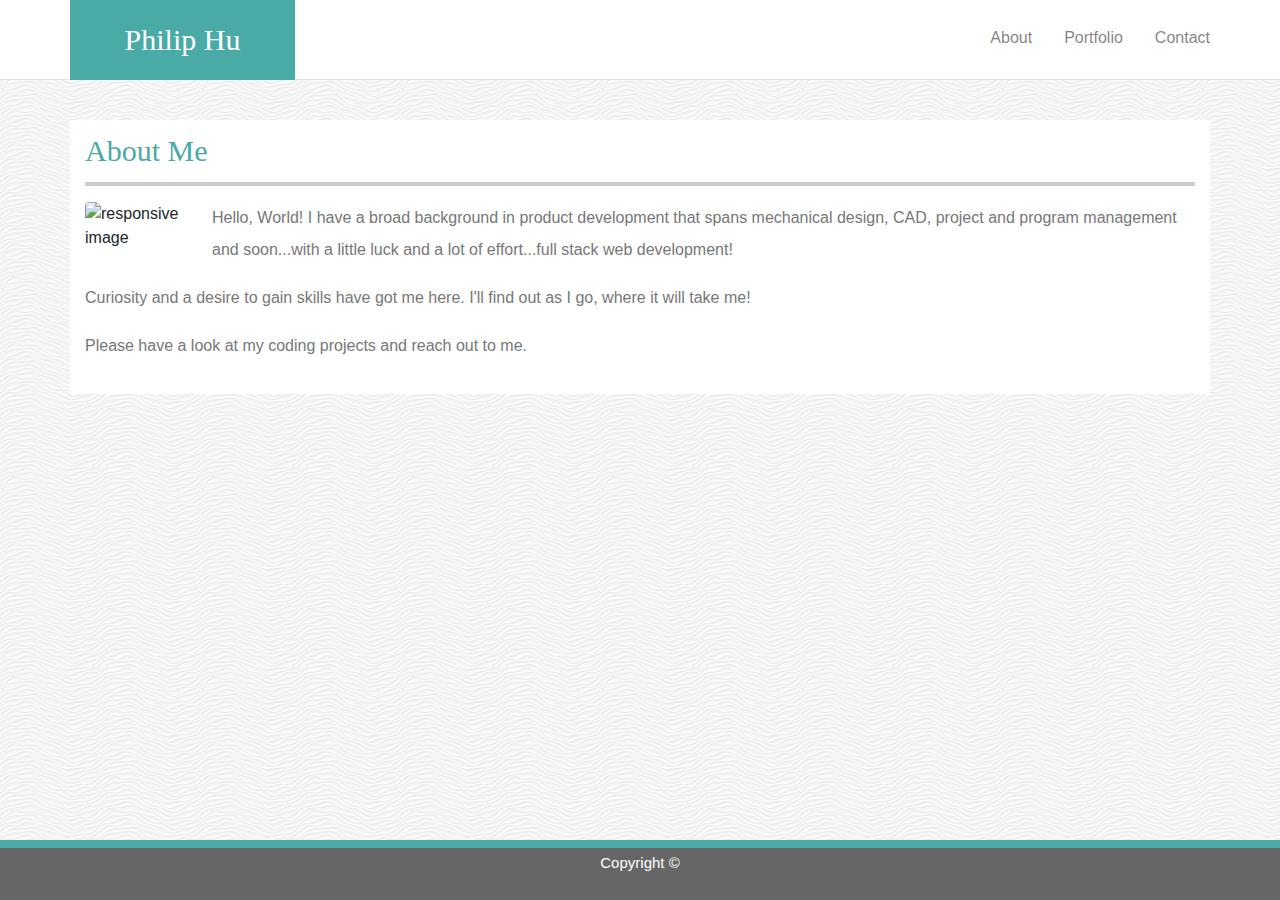
==== index.html @ 44cfcd64 "updated all pages per hw08" ====
<!DOCTYPE html>
<html lang="en">

<head>
    <meta charset="UTF-8">
    <meta name="viewport" content="width=device-width, initial-scale=1.0">
    <meta http-equiv="X-UA-Compatible" content="ie=edge">
    <!-- Bootstrap CDN -->
    <link rel="stylesheet" href="https://stackpath.bootstrapcdn.com/bootstrap/4.3.1/css/bootstrap.min.css"
        integrity="sha384-ggOyR0iXCbMQv3Xipma34MD+dH/1fQ784/j6cY/iJTQUOhcWr7x9JvoRxT2MZw1T" crossorigin="anonymous">
    <link rel="stylesheet" type="text/css" href="assets/css/style.css">
    <title>About</title>
</head>

<body style="background-image: url(assets/images/white-waves.png)">

    <!-- Header is common between index.html, portfolio.html and contact.html  -->

    <header class="border-bottom">
        <div class="container">
            <div class="row">
                <div class="col-md-3 px-0">
                    <h1>Philip Hu</h1>
                </div>
                <div class="col-md-9 px-0">
                    <nav class="navbar navbar-expand-lg navbar-light py-0 px-0">
                        <div class="collapse navbar-collapse" id="navbarNav">
                            <ul class="navbar-nav ml-auto">
                                <li class="nav-item ml-3">
                                    <a class="nav-link" href="index.html">About</a>
                                </li>
                                <li class="nav-item ml-3">
                                    <a class="nav-link" href="portfolio.html">Portfolio</a>
                                </li>
                                <li class="nav-item ml-3">
                                    <a class="nav-link pr-0" href="contact.html">Contact</a>
                                </li>
                            </ul>
                        </div>
                    </nav>
                </div>
            </div>
        </div>
    </header>

    <!-- About Me Section -->

    <div class="container my-4 bg-white">
        <div class="row">
            <div class="col-md-12 my-3 bg-white">
                <h2>About Me</h2>
                <hr>
                <img src=assets\images\philip.jpg class="img-fluid rounded float-left mr-3" alt="responsive image"
                    style="width: 10%">
                <p> Hello, World! I have a broad background in product development that spans mechanical design, CAD,
                    project and program management and soon...with a little luck and a lot of effort...full stack web development! </p>
                <p>
                    Curiosity and a desire to gain skills have got me here. I'll find out as I go, where
                    it will take me!
                </p>

                <p>
                        Please have a look at my coding projects and reach out to me.
                    </p>

            </div>
        </div>
    </div>

    <!-- Footer is common between index.html, portfolio.html and contact.html  -->

    <footer class="fixed-bottom text-center">
        <div class="container">
            <div class="row">
                <div class="col-md-12">
                    <h3>Copyright &#169</h3>
                </div>
            </div>
        </div>
    </footer>

</body>

</html>
---- assets/css/style.css ----
/* 
   Meyer Web reset stylesheet to reduce browser inconsistencies:
   http://meyerweb.com/eric/tools/css/reset/ 
   v2.0 | 20110126
   License: none (public domain)


html, body, div, span, applet, object, iframe,
h1, h2, h3, h4, h5, h6, p, blockquote, pre,
a, abbr, acronym, address, big, cite, code,
del, dfn, em, img, ins, kbd, q, s, samp,
small, strike, strong, sub, sup, tt, var,
b, u, i, center,
dl, dt, dd, ol, ul, li,
fieldset, form, label, legend,
table, caption, tbody, tfoot, thead, tr, th, td,
article, aside, canvas, details, embed, 
figure, figcaption, footer, header, hgroup, 
menu, nav, output, ruby, section, summary,
time, mark, audio, video {
	margin: 0;
	padding: 0;
	border: 0;
	font-size: 100%;
	font: inherit;
	vertical-align: baseline;
}
/* HTML5 display-role reset for older browsers 
article, aside, details, figcaption, figure, 
footer, header, hgroup, menu, nav, section {
	display: block;
}
body {
	line-height: 1;
}
ol, ul {
	list-style: none;
}
blockquote, q {
	quotes: none;
}
blockquote:before, blockquote:after,
q:before, q:after {
	content: '';
	content: none;
}
table {
	border-collapse: collapse;
	border-spacing: 0;
}


/* Start of Philip Hu's work 
body{
    background: url(../images/white-waves.png);
}
*/

header{
    font-family: Arial, "Helvetica Neue", Helvetica, sans-serif;
    background-color: #fff;
    height: 80px;
    padding: 0px;
    border-bottom: 2px solid #ccc;
    margin-bottom: 40px;
}
/*
.container{
    background-color: #fff;
    font-family: Georgia, Times, "Times New Roman", serif;
    width: 960px;
    margin-left: auto;
    margin-right: auto;
    padding: 0 10px 0 10px;
}

nav{
    float:right;
    margin: 0;
}

nav ul{
    margin: 0;
    padding: 0;
    list-style: none;
}
*/
nav li{
/*    display: inline-block;
    margin-left: 30px; */
    line-height:60px;
    font-family: Arial, "Helvetica Neue", Helvetica, sans-serif;
}


p{
    font-family: Arial, "Helvetica Neue", Helvetica, sans-serif;
    line-height: 2;
    margin-top: 0;
    color:#777777;
   
}

h1{
    font-family: Georgia, Times, "Times New Roman", serif;
    background-color: #4aaaa5;
    color: #fff;
    text-align: center;
    height: 80px;
    width: 225px;
    line-height:80px;
    float: left;
    font-size: 30px;
}

h2{
    font-family: Georgia, Times, "Times New Roman", serif;
    color: #4aaaa5;
    line-height: 30px;
    font-size: 30px;
}

h3{
    font-family: Arial, "Helvetica Neue", Helvetica, sans-serif;
    line-height: 2;
    margin-top: 0;
    color: white;
    font-size: 15px;
}
/*
 section in index.html 
#about-me{
    padding: 20px 20px 20px 20px;
    background-color: #ffffff;
    color:#777777;
    width: 920px;
    margin-left: auto;
    margin-right: auto;
    margin-bottom: 250px;
    margin-top: 0px;
    font-size: 20px;
}

 section in portfolio.html 
#portfolio{
    padding: 20px 20px 20px 20px;
    background-color: #ffffff;
    color: #777777;
    width: 920px;
    height: 600px;
    margin-left: auto;
    margin-right: auto;
    margin-bottom: 0px;
    margin-top: 0px;
}

 section in contact.html 
#contact{
    padding: 20px 20px 20px 20px;
    background-color: #ffffff;
    color: #777777;
    width: 920px;
    height: 600px;
    margin-left: auto;
    margin-right: auto;
    margin-top: 0px;
}
*/
/* for the image 1 in portfolio.html */
#pic-cont1{
    margin: 10px 0 0 0;
    width: 300px;
    height: 225px;
    float: left;
    background: url(../images/giphy_s.gif);
    background-size: cover;
    position: relative;
}

/* for the image 2 in portfolio.html */
#pic-cont2{
    margin: 10px 0 0 30px;
    width: 300px;
    height: 225px;
    float: left;
    background: url(../images/train-tracks.PNG);
    background-size: cover;
    position: relative;
}

/* for the image 3 in portfolio.html */
#pic-cont3{
    margin: 30px 0 0 0;
    width: 300px;
    height: 225px;
    float: left;
    background: url(../images/retirement.PNG);
    background-size: cover;
    position: relative;
}

/* for the image 4 in portfolio.html */
#pic-cont4{
    margin: 30px 0 0 30px;
    width: 300px;
    height: 225px;
    float: left;
    background: url(../images/person-ph.jpg);
    background-size: cover;
    position: relative;
}

/* for the image 5 in portfolio.html */
#pic-cont5{
    margin: 30px 0 30px 0;
    width: 200px;
    height: 150px;
    float: left;
    background: url(../images/bike-ph.jpg);
    background-size: cover;
    position: relative;
}

/* for all the image titles in portfolio.html */
.titles{
    position: absolute;
    bottom: 10px;
    margin: 0;
    padding-top: 5px;
    font: 18px Sans-Serif;
    height: 50px;
    width: 100%;
    text-align: center;
    line-height: 20px;
    background-color: #4aaaa5;
    color: white;
}

/* narrow container to limit two images per row in portfolio.html 
#narrow{
    width: 440px;
}

/* don't change the color or underline visited links  */
a, a:visited {
    color: #777777;
    text-decoration:none;
}

#link-work, #link-work:visited {
    color:white;
    text-decoration:none;
}


#repo-link {
    color: grey;
    text-decoration:none;
    font-size: 12px;
}

/* only img is in index.html 
img{
    border-radius: 8px;
    max-width: 100%;
    height: 180px;
    float: left;
    margin: 0px 20px 10px 0px;
}
*/
/* footer is stuck to the bottom of page */
footer{
    text-align: center;
    border-top: 8px solid #4aaaa5;
    margin-left: auto;
    margin-right: auto; 
    background-color: #666;
    color: white;
    font-size: 12px;
    height: 60px;
    position: absolute;
    bottom: 0;
    width: 100%;
}


/* horizontal line, divider */
hr{
    border: 2px solid #ccc;
}

/*
#contact-form{
    margin-top: 20px;
    width: 100%;
    color: #fff;
    font-size: 12px;
}

input{
    width: 100%;
    height: 30px;
    margin-top: 5px;
    margin-bottom: 10px;
}

textarea{
    width: 100%;
    height: 300px;
}

.pic-container{
    position: relative;
    display: block;
}

.text-block{
    position: absolute;
    background-color: black;
    color: white;
    padding: 2x 0 2px 0;
    height: 40px;
} */

/* submit button in contact.html */
#submit-btn{
    color: white;
    background-color: #4aaaa5;
}
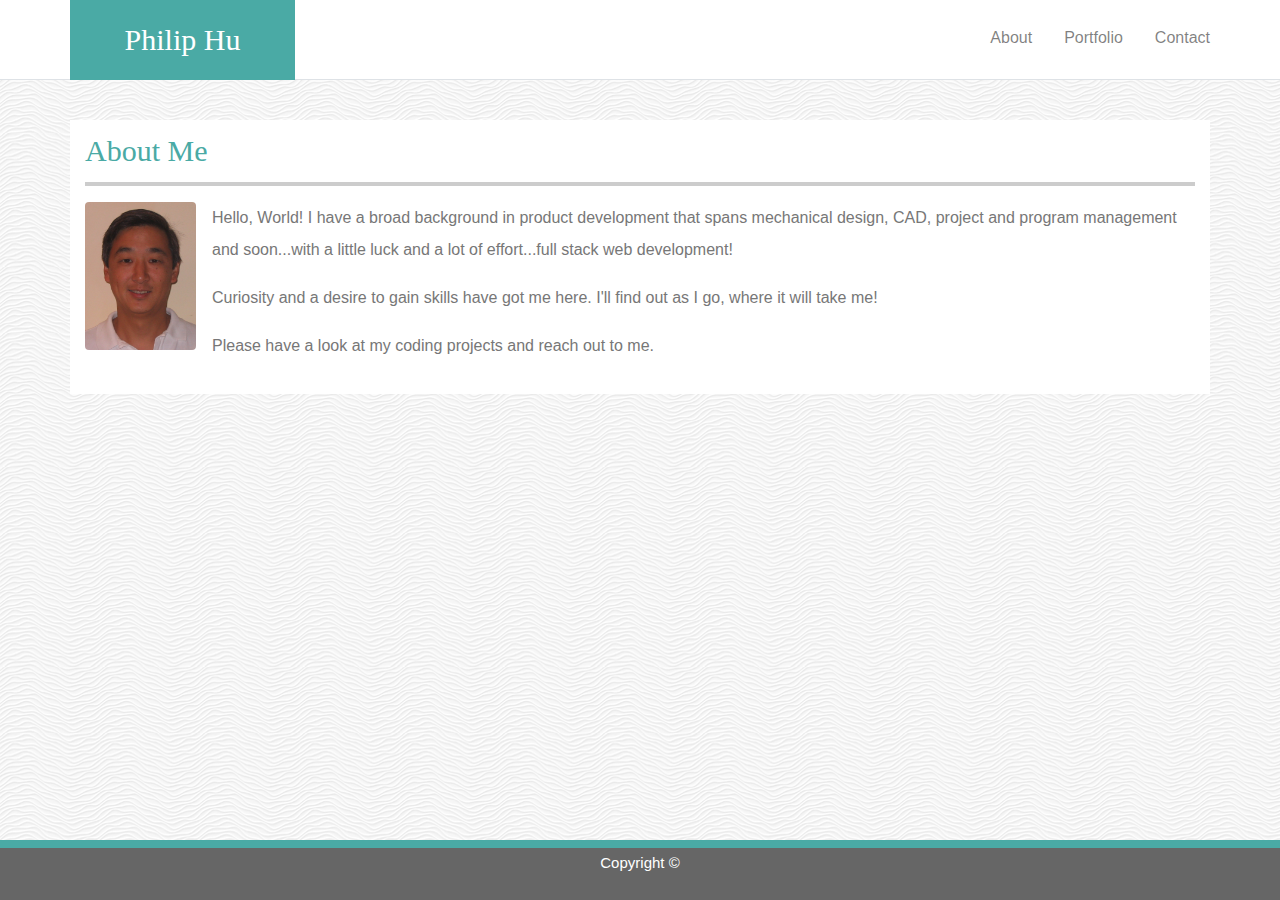
==== commit 4b337060: "another correction to img src in index.html" ====
--- a/index.html
+++ b/index.html
@@ -50,7 +50,7 @@
             <div class="col-md-12 my-3 bg-white">
                 <h2>About Me</h2>
                 <hr>
-                <img src=assets\images\philip.jpg class="img-fluid rounded float-left mr-3" alt="responsive image"
+                <img src="assets/images/Philip.jpg" class="img-fluid rounded float-left mr-3" alt="responsive image"
                     style="width: 10%">
                 <p> Hello, World! I have a broad background in product development that spans mechanical design, CAD,
                     project and program management and soon...with a little luck and a lot of effort...full stack web development! </p>
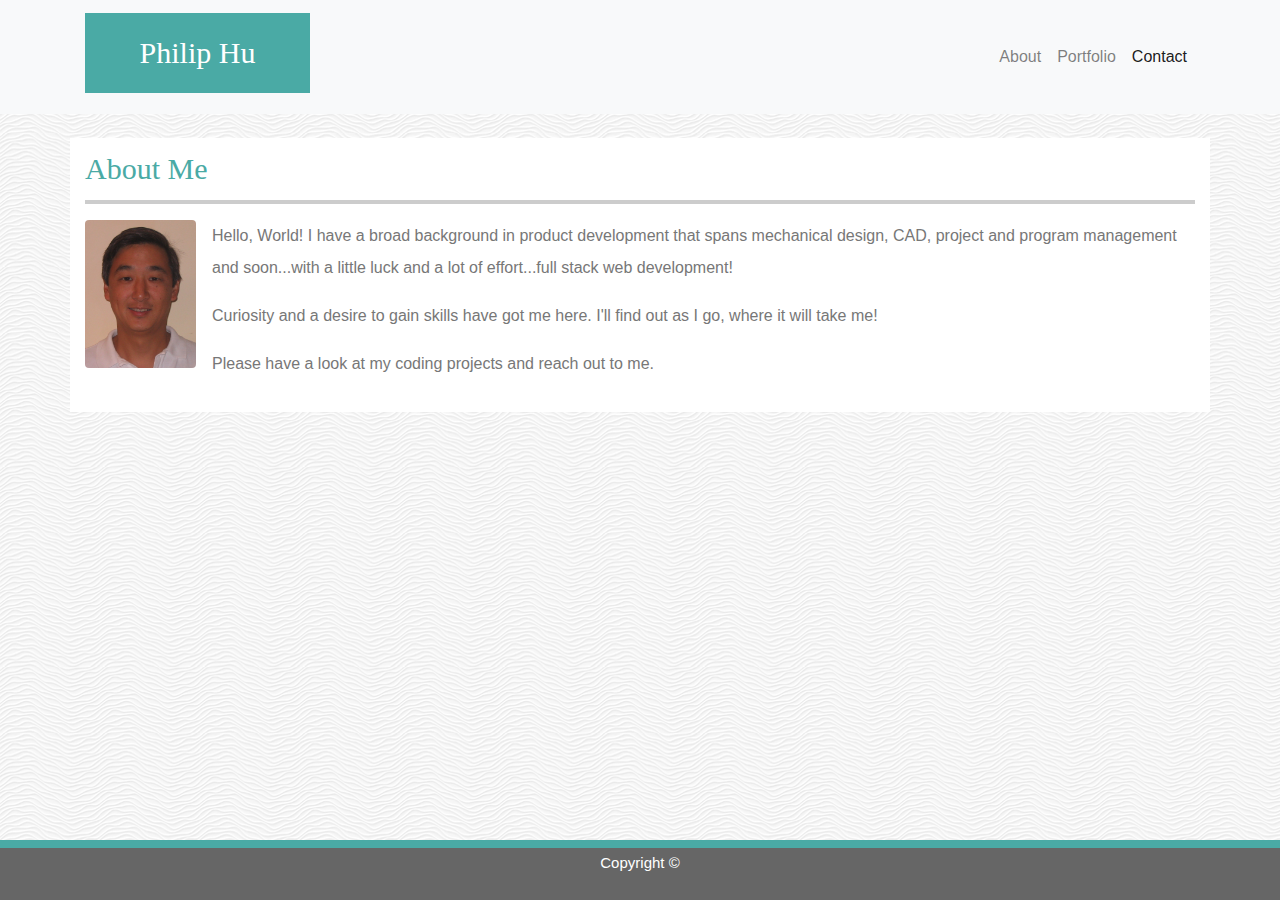
==== commit e4801dd2: "update to the nav sections, for mobility.  changed bitmap for LIRI in portfolio." ====
--- a/index.html
+++ b/index.html
@@ -16,7 +16,7 @@
 
     <!-- Header is common between index.html, portfolio.html and contact.html  -->
 
-    <header class="border-bottom">
+    <!-- <header class="border-bottom">
         <div class="container">
             <div class="row">
                 <div class="col-md-3 px-0">
@@ -41,7 +41,35 @@
                 </div>
             </div>
         </div>
-    </header>
+    </header> -->
+
+    <nav class="navbar navbar-expand-lg navbar-light bg-light">
+        <div class="container">
+            <!-- Brand and toggle get grouped for better mobile display -->
+            <a class="navbar-brand" href="index.html" id="logo"><h1>Philip Hu</h1></a>
+            <button class="navbar-toggler" type="button" data-toggle="collapse" data-target="#navbarTogglerDemo01"
+                aria-controls="navbarTogglerDemo01" aria-expanded="false" aria-label="Toggle navigation">
+                <span class="navbar-toggler-icon"></span>
+            </button>
+            <!-- Collect the nav links, forms, and other content for toggling -->
+            <div class="collapse navbar-collapse" id="navbarTogglerDemo01">
+                <ul class="navbar-nav ml-auto mt-2 mt-lg-0">
+                    <li class="nav-item">
+                        <a class="nav-link" href="index.html">About</a>
+                    </li>
+                    <li class="nav-item">
+                        <a class="nav-link" href="portfolio.html">Portfolio</a>
+                    </li>
+                    <li class="nav-item active">
+                        <a class="nav-link" href="contact.html">Contact</a>
+                    </li>
+                </ul>
+            </div>
+            <!-- /.navbar-collapse -->
+        </div>
+        <!-- /.container -->
+    </nav>
+    <!-- End of navbar -->
 
     <!-- About Me Section -->
 
@@ -51,17 +79,18 @@
                 <h2>About Me</h2>
                 <hr>
                 <img src="assets/images/Philip.jpg" class="img-fluid rounded float-left mr-3" alt="responsive image"
-                    style="width: 10%">
+                    width="10%">
                 <p> Hello, World! I have a broad background in product development that spans mechanical design, CAD,
-                    project and program management and soon...with a little luck and a lot of effort...full stack web development! </p>
+                    project and program management and soon...with a little luck and a lot of effort...full stack web
+                    development! </p>
                 <p>
                     Curiosity and a desire to gain skills have got me here. I'll find out as I go, where
                     it will take me!
                 </p>
 
                 <p>
-                        Please have a look at my coding projects and reach out to me.
-                    </p>
+                    Please have a look at my coding projects and reach out to me.
+                </p>
 
             </div>
         </div>
--- a/assets/css/style.css
+++ b/assets/css/style.css
@@ -205,7 +205,7 @@
     width: 300px;
     height: 225px;
     float: left;
-    background: url(../images/person-ph.jpg);
+    background: url(../images/rock-n-roll-monkey-681546-unsplash.jpg);
     background-size: cover;
     position: relative;
 }
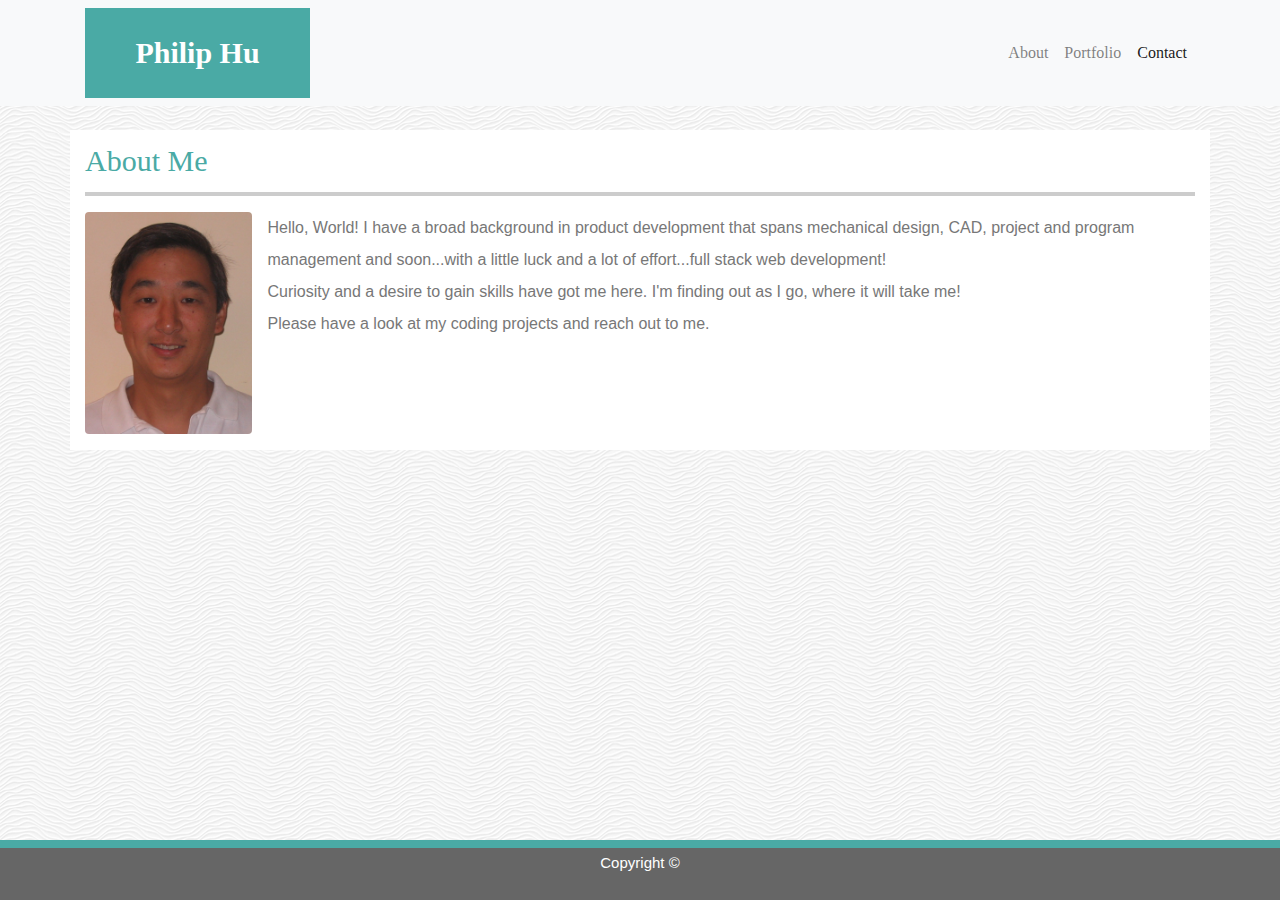
==== commit 2071de54: "work-in-progress updates to styling" ====
--- a/index.html
+++ b/index.html
@@ -8,6 +8,7 @@
     <!-- Bootstrap CDN -->
     <link rel="stylesheet" href="https://stackpath.bootstrapcdn.com/bootstrap/4.3.1/css/bootstrap.min.css"
         integrity="sha384-ggOyR0iXCbMQv3Xipma34MD+dH/1fQ784/j6cY/iJTQUOhcWr7x9JvoRxT2MZw1T" crossorigin="anonymous">
+    <link rel="stylesheet" type="text/css" href="assets/css/reset.css">
     <link rel="stylesheet" type="text/css" href="assets/css/style.css">
     <title>About</title>
 </head>
@@ -46,7 +47,9 @@
     <nav class="navbar navbar-expand-lg navbar-light bg-light">
         <div class="container">
             <!-- Brand and toggle get grouped for better mobile display -->
-            <a class="navbar-brand" href="index.html" id="logo"><h1>Philip Hu</h1></a>
+            <a class="navbar-brand" href="index.html" id="logo">
+                <h1>Philip Hu</h1>
+            </a>
             <button class="navbar-toggler" type="button" data-toggle="collapse" data-target="#navbarTogglerDemo01"
                 aria-controls="navbarTogglerDemo01" aria-expanded="false" aria-label="Toggle navigation">
                 <span class="navbar-toggler-icon"></span>
@@ -73,28 +76,58 @@
 
     <!-- About Me Section -->
 
-    <div class="container my-4 bg-white">
-        <div class="row">
+    <main class="container my-4 bg-white">
+        <section class="row">
             <div class="col-md-12 my-3 bg-white">
-                <h2>About Me</h2>
-                <hr>
-                <img src="assets/images/Philip.jpg" class="img-fluid rounded float-left mr-3" alt="responsive image"
-                    width="10%">
-                <p> Hello, World! I have a broad background in product development that spans mechanical design, CAD,
-                    project and program management and soon...with a little luck and a lot of effort...full stack web
-                    development! </p>
-                <p>
-                    Curiosity and a desire to gain skills have got me here. I'll find out as I go, where
-                    it will take me!
-                </p>
+                <article class="block">
+                    <h2 class="block-header">About Me</h2>
+                    <hr>
+                    <img src="assets/images/Philip.jpg" class="img-fluid rounded float-left mr-3" alt="about image"
+                        width="15%">
+                    <p> Hello, World! I have a broad background in product development that spans mechanical design,
+                        CAD,
+                        project and program management and soon...with a little luck and a lot of effort...full stack
+                        web
+                        development! </p>
+                    <p>
+                        Curiosity and a desire to gain skills have got me here. I'm finding out as I go, where
+                        it will take me!
+                    </p>
 
-                <p>
-                    Please have a look at my coding projects and reach out to me.
-                </p>
+                    <p>
+                        Please have a look at my coding projects and reach out to me.
+                    </p>
+                </article>
+            </div>
+        </section>
+    </main>
 
+    <!-- 
+    <main class="container">
+        <section class="row">
+            <div class="col-md-8">
+                <article class="block">
+                    <h1 class="block-header">About Me</h1>
+                    <hr />
+                    <img src="assets/images/Philip.jpg" class="img-fluid rounded float-left mr-3" alt="about image"
+                    width="15%">
+                    <p> Hello, World! I have a broad background in product development that spans mechanical design,
+                        CAD,
+                        project and program management and soon...with a little luck and a lot of effort...full stack
+                        web
+                        development! </p>
+                    <p>
+                        Curiosity and a desire to gain skills have got me here. I'm finding out as I go, where
+                        it will take me!
+                    </p>
+
+                    <p>
+                        Please have a look at my coding projects and reach out to me.
+                    </p>
+                </article>
             </div>
-        </div>
-    </div>
+        </section>
+    </main> -->
 
     <!-- Footer is common between index.html, portfolio.html and contact.html  -->
 
--- a/assets/css/style.css
+++ b/assets/css/style.css
@@ -1,61 +1,3 @@
-/* 
-   Meyer Web reset stylesheet to reduce browser inconsistencies:
-   http://meyerweb.com/eric/tools/css/reset/ 
-   v2.0 | 20110126
-   License: none (public domain)
-
-
-html, body, div, span, applet, object, iframe,
-h1, h2, h3, h4, h5, h6, p, blockquote, pre,
-a, abbr, acronym, address, big, cite, code,
-del, dfn, em, img, ins, kbd, q, s, samp,
-small, strike, strong, sub, sup, tt, var,
-b, u, i, center,
-dl, dt, dd, ol, ul, li,
-fieldset, form, label, legend,
-table, caption, tbody, tfoot, thead, tr, th, td,
-article, aside, canvas, details, embed, 
-figure, figcaption, footer, header, hgroup, 
-menu, nav, output, ruby, section, summary,
-time, mark, audio, video {
-	margin: 0;
-	padding: 0;
-	border: 0;
-	font-size: 100%;
-	font: inherit;
-	vertical-align: baseline;
-}
-/* HTML5 display-role reset for older browsers 
-article, aside, details, figcaption, figure, 
-footer, header, hgroup, menu, nav, section {
-	display: block;
-}
-body {
-	line-height: 1;
-}
-ol, ul {
-	list-style: none;
-}
-blockquote, q {
-	quotes: none;
-}
-blockquote:before, blockquote:after,
-q:before, q:after {
-	content: '';
-	content: none;
-}
-table {
-	border-collapse: collapse;
-	border-spacing: 0;
-}
-
-
-/* Start of Philip Hu's work 
-body{
-    background: url(../images/white-waves.png);
-}
-*/
-
 header{
     font-family: Arial, "Helvetica Neue", Helvetica, sans-serif;
     background-color: #fff;
@@ -85,12 +27,12 @@
     list-style: none;
 }
 */
-nav li{
+/* nav li{ */
 /*    display: inline-block;
     margin-left: 30px; */
-    line-height:60px;
+    /* line-height:60px;
     font-family: Arial, "Helvetica Neue", Helvetica, sans-serif;
-}
+} */
 
 
 p{
@@ -326,4 +268,35 @@
 #submit-btn{
     color: white;
     background-color: #4aaaa5;
-}+}
+
+/* NAV START */
+#logo {
+    font-family: Georgia, Times, "Times New Roman", serif;
+  
+    /* Typography */
+    font-size: 24px;
+    font-weight: bold;
+    color: #fff;
+  
+    /* Visual */
+    background: #4aaaa5;
+  }
+  
+  /* override bootstrap hover color and border */
+  .navbar-default .navbar-nav > li > a:hover {
+    color: #4aaaa5;
+  }
+  
+  .navbar {
+    background: white;
+    border: none;
+  }
+  
+  /* media query for nav background color change */
+  @media only screen and (max-width: 767px) {
+    .navbar-header {
+      background-color: #4aaaa5;
+    }
+  }
+  /* END NAV */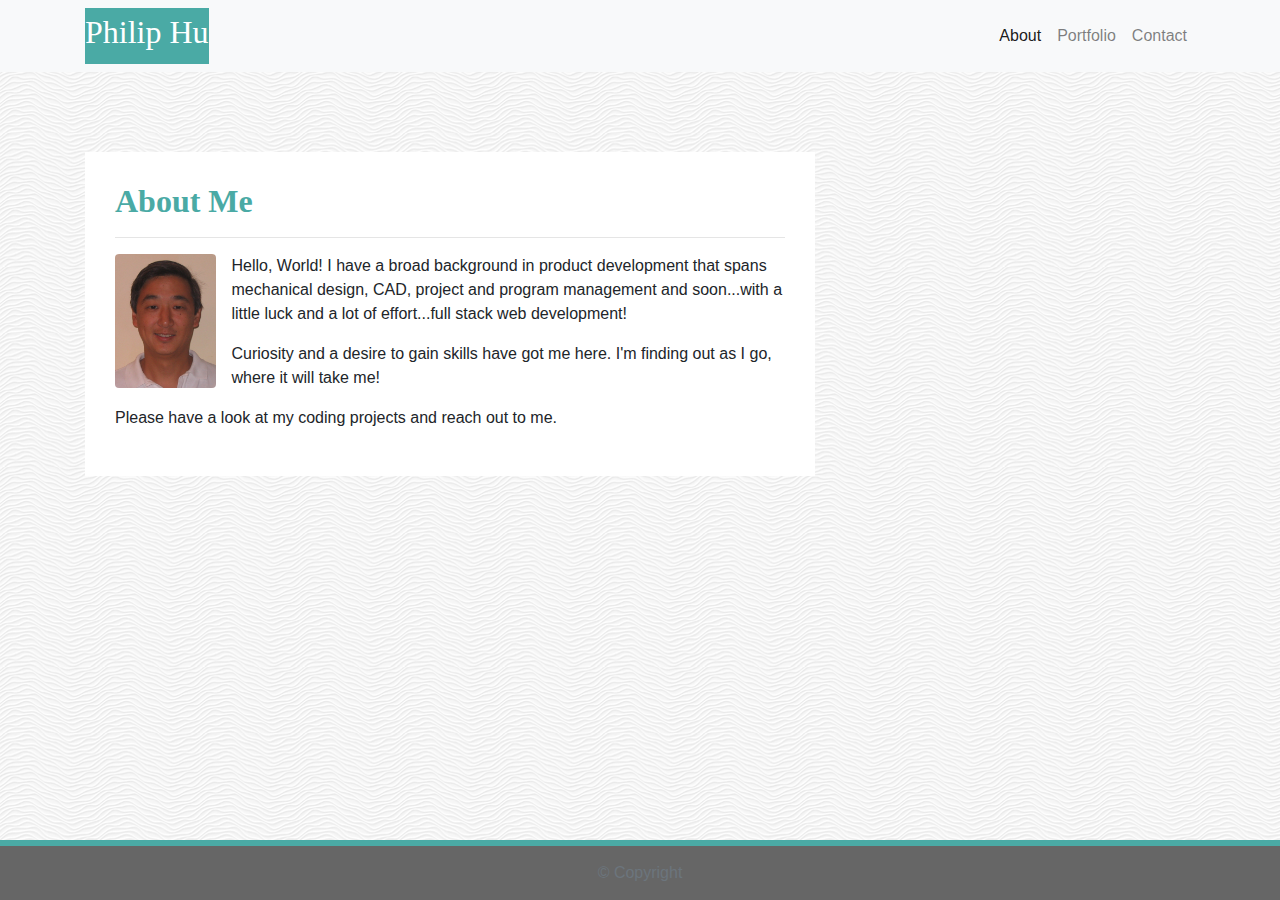
==== commit ae75dfa2: "added bamazoncustomer" ====
--- a/index.html
+++ b/index.html
@@ -1,55 +1,32 @@
 <!DOCTYPE html>
-<html lang="en">
+<html lang="en-us">
 
 <head>
+
     <meta charset="UTF-8">
     <meta name="viewport" content="width=device-width, initial-scale=1.0">
     <meta http-equiv="X-UA-Compatible" content="ie=edge">
-    <!-- Bootstrap CDN -->
-    <link rel="stylesheet" href="https://stackpath.bootstrapcdn.com/bootstrap/4.3.1/css/bootstrap.min.css"
-        integrity="sha384-ggOyR0iXCbMQv3Xipma34MD+dH/1fQ784/j6cY/iJTQUOhcWr7x9JvoRxT2MZw1T" crossorigin="anonymous">
+
+    <title>Bootstrap Basic Portfolio</title>
+
+    <!-- Reset CSS stylesheet -->
     <link rel="stylesheet" type="text/css" href="assets/css/reset.css">
-    <link rel="stylesheet" type="text/css" href="assets/css/style.css">
-    <title>About</title>
+
+
+    <!-- Boostrap Stylesheet -->
+    <link rel="stylesheet" href="https://maxcdn.bootstrapcdn.com/bootstrap/4.0.0/css/bootstrap.min.css">
+
+    <!-- Our own CSS stylesheet -->
+    <link rel="stylesheet" href="assets/css/style.css" media="screen">
+
 </head>
 
 <body style="background-image: url(assets/images/white-waves.png)">
-
-    <!-- Header is common between index.html, portfolio.html and contact.html  -->
-
-    <!-- <header class="border-bottom">
-        <div class="container">
-            <div class="row">
-                <div class="col-md-3 px-0">
-                    <h1>Philip Hu</h1>
-                </div>
-                <div class="col-md-9 px-0">
-                    <nav class="navbar navbar-expand-lg navbar-light py-0 px-0">
-                        <div class="collapse navbar-collapse" id="navbarNav">
-                            <ul class="navbar-nav ml-auto">
-                                <li class="nav-item ml-3">
-                                    <a class="nav-link" href="index.html">About</a>
-                                </li>
-                                <li class="nav-item ml-3">
-                                    <a class="nav-link" href="portfolio.html">Portfolio</a>
-                                </li>
-                                <li class="nav-item ml-3">
-                                    <a class="nav-link pr-0" href="contact.html">Contact</a>
-                                </li>
-                            </ul>
-                        </div>
-                    </nav>
-                </div>
-            </div>
-        </div>
-    </header> -->
-
     <nav class="navbar navbar-expand-lg navbar-light bg-light">
         <div class="container">
             <!-- Brand and toggle get grouped for better mobile display -->
-            <a class="navbar-brand" href="index.html" id="logo">
-                <h1>Philip Hu</h1>
-            </a>
+            <a class="navbar-brand" href="index.html" id="logo"><h2>Philip Hu</h2></a>
+
             <button class="navbar-toggler" type="button" data-toggle="collapse" data-target="#navbarTogglerDemo01"
                 aria-controls="navbarTogglerDemo01" aria-expanded="false" aria-label="Toggle navigation">
                 <span class="navbar-toggler-icon"></span>
@@ -57,13 +34,13 @@
             <!-- Collect the nav links, forms, and other content for toggling -->
             <div class="collapse navbar-collapse" id="navbarTogglerDemo01">
                 <ul class="navbar-nav ml-auto mt-2 mt-lg-0">
-                    <li class="nav-item">
+                    <li class="nav-item active">
                         <a class="nav-link" href="index.html">About</a>
                     </li>
                     <li class="nav-item">
                         <a class="nav-link" href="portfolio.html">Portfolio</a>
                     </li>
-                    <li class="nav-item active">
+                    <li class="nav-item">
                         <a class="nav-link" href="contact.html">Contact</a>
                     </li>
                 </ul>
@@ -76,21 +53,24 @@
 
     <!-- About Me Section -->
 
-    <main class="container my-4 bg-white">
+    <main class="container">
         <section class="row">
-            <div class="col-md-12 my-3 bg-white">
+            <div class="col-md-8">
                 <article class="block">
                     <h2 class="block-header">About Me</h2>
                     <hr>
                     <img src="assets/images/Philip.jpg" class="img-fluid rounded float-left mr-3" alt="about image"
                         width="15%">
-                    <p> Hello, World! I have a broad background in product development that spans mechanical design,
+                    <p> Hello, World! I have a broad background in product development that spans mechanical
+                        design,
                         CAD,
-                        project and program management and soon...with a little luck and a lot of effort...full stack
+                        project and program management and soon...with a little luck and a lot of
+                        effort...full stack
                         web
                         development! </p>
                     <p>
-                        Curiosity and a desire to gain skills have got me here. I'm finding out as I go, where
+                        Curiosity and a desire to gain skills have got me here. I'm finding out as I go,
+                        where
                         it will take me!
                     </p>
 
@@ -101,46 +81,23 @@
             </div>
         </section>
     </main>
+  <!-- End of container -->
 
-    <!-- 
-    <main class="container">
-        <section class="row">
-            <div class="col-md-8">
-                <article class="block">
-                    <h1 class="block-header">About Me</h1>
-                    <hr />
-                    <img src="assets/images/Philip.jpg" class="img-fluid rounded float-left mr-3" alt="about image"
-                    width="15%">
-                    <p> Hello, World! I have a broad background in product development that spans mechanical design,
-                        CAD,
-                        project and program management and soon...with a little luck and a lot of effort...full stack
-                        web
-                        development! </p>
-                    <p>
-                        Curiosity and a desire to gain skills have got me here. I'm finding out as I go, where
-                        it will take me!
-                    </p>
-
-                    <p>
-                        Please have a look at my coding projects and reach out to me.
-                    </p>
-                </article>
-            </div>
-        </section>
-    </main> -->
-
-    <!-- Footer is common between index.html, portfolio.html and contact.html  -->
-
-    <footer class="fixed-bottom text-center">
-        <div class="container">
-            <div class="row">
-                <div class="col-md-12">
-                    <h3>Copyright &#169</h3>
-                </div>
-            </div>
-        </div>
-    </footer>
-
-</body>
-
-</html>+  <!-- Start of footer -->
+  <footer class="footer">
+        <div class="two-toned-footer-color"></div>
+        <p class="text-muted text-muted-footer text-center">
+          &copy; Copyright
+        </p>
+      </footer>
+      <!-- End of footer -->
+    
+      <!-- jQuery CDN -->
+      <script type="text/javascript" src="https://cdnjs.cloudflare.com/ajax/libs/jquery/3.2.1/jquery.min.js"></script>
+    
+      <!-- Bootstrap CDN -->
+      <script src="https://maxcdn.bootstrapcdn.com/bootstrap/4.0.0/js/bootstrap.min.js"></script>
+    
+    </body>
+    
+    </html>--- a/assets/css/style.css
+++ b/assets/css/style.css
@@ -1,4 +1,4 @@
-header{
+/* header{
     font-family: Arial, "Helvetica Neue", Helvetica, sans-serif;
     background-color: #fff;
     height: 80px;
@@ -33,7 +33,7 @@
     /* line-height:60px;
     font-family: Arial, "Helvetica Neue", Helvetica, sans-serif;
 } */
-
+/* 
 
 p{
     font-family: Arial, "Helvetica Neue", Helvetica, sans-serif;
@@ -68,7 +68,7 @@
     margin-top: 0;
     color: white;
     font-size: 15px;
-}
+} */
 /*
  section in index.html 
 #about-me{
@@ -155,10 +155,10 @@
 /* for the image 5 in portfolio.html */
 #pic-cont5{
     margin: 30px 0 30px 0;
-    width: 200px;
-    height: 150px;
-    float: left;
-    background: url(../images/bike-ph.jpg);
+    width: 300px;
+    height: 225px;
+    float: left;
+    background: url(../images/bamazon.PNG);
     background-size: cover;
     position: relative;
 }
@@ -184,7 +184,7 @@
 }
 
 /* don't change the color or underline visited links  */
-a, a:visited {
+/* a, a:visited {
     color: #777777;
     text-decoration:none;
 }
@@ -199,7 +199,7 @@
     color: grey;
     text-decoration:none;
     font-size: 12px;
-}
+} */
 
 /* only img is in index.html 
 img{
@@ -210,7 +210,7 @@
     margin: 0px 20px 10px 0px;
 }
 */
-/* footer is stuck to the bottom of page */
+/* footer is stuck to the bottom of page
 footer{
     text-align: center;
     border-top: 8px solid #4aaaa5;
@@ -227,9 +227,9 @@
 
 
 /* horizontal line, divider */
-hr{
+/* hr{
     border: 2px solid #ccc;
-}
+} */
 
 /*
 #contact-form{
@@ -265,13 +265,49 @@
 } */
 
 /* submit button in contact.html */
-#submit-btn{
+/* #submit-btn{
     color: white;
-    background-color: #4aaaa5;
-}
-
-/* NAV START */
-#logo {
+    background-color: #4aaaa5; */ 
+/* } */
+/* --- STYLES FOR ALL PAGES --- */
+body {
+    /* Typography */
+    font-family: Arial, "Helvetica Neue", Helvetica, sans-serif;
+  
+    /* Visual */
+    background-image: url("../imgs/ignasi_pattern_s.png");
+  }
+  
+  html {
+    /* Positioning */
+    position: relative;
+  
+    /* Box-model */
+    min-height: 100%;
+  }
+  
+  /* add space for fixed nav */
+  main {
+    margin: 80px 0;
+  }
+  
+  /* create styles for use for all white main boxes */
+  .block {
+    background-color: #fff;
+  
+    padding: 30px;
+    margin-bottom: 30px;
+  }
+  
+  .block-header {
+    /* Typography */
+    color: #4aaaa5;
+    font-family: Georgia, Times, "Times New Roman", serif;
+    font-weight: bold;
+  }
+  
+  /* NAV START */
+  #logo {
     font-family: Georgia, Times, "Times New Roman", serif;
   
     /* Typography */
@@ -299,4 +335,122 @@
       background-color: #4aaaa5;
     }
   }
-  /* END NAV */+  /* END NAV */
+  
+  
+  /* CONNECT W/ ME CSS */
+  .connect-header {
+    /* Typography */
+    font-size: 25px;
+  }
+  
+  .connect-photo {
+    /* Box-model */
+    width: 55px;
+    height: 55px;
+  }
+  
+  #images {
+    /* Box-model */
+    padding-top: 15px;
+  
+    /* Typography */
+    text-align: center;
+  }
+  /* END CONNECT W/ ME */
+  
+  
+  /* BEGIN FOOTER */
+  .footer {
+    /* Positioning */
+    position: absolute;
+    bottom: 0;
+  
+    /* Box-model */
+    width: 100%;
+    height: 60px;
+  
+    /* Visual */
+    background-color: #666;
+  }
+  
+  .text-muted-footer {
+    /* Box-model */
+    margin-top: 15px;
+  
+    /* Typography */
+    color: #fff;
+  }
+  
+  .two-toned-footer-color {
+    /* Box-model */
+    height: 6px;
+    padding-top: 3px;
+  
+    /* Visual */
+    background-color: #4aaaa5;
+  }
+  /* END FOOTER */
+  /* --- END STYLES FOR ALL PAGES --- */
+  
+  /* --- PAGE-SPECIFIC STYLES --- */
+  /* ABOUT-ME PAGE */
+  .about-me-header {
+    /* Positioning */
+    margin-bottom: 33px;
+    font-family: Georgia, Times, "Times New Roman", serif;
+  
+    /* Typography */
+    font-size: 32px;
+    font-weight: bold;
+    color: #4aaaa5;
+  }
+  
+  #about-image {
+    /* Positioning */
+    float: left;
+  
+    /* Box-model */
+    width: 200px;
+    margin: 0 20px 10px 0;
+  }
+  /* END ABOUT-ME PAGE */
+  
+  
+  /* PORTFOLIO PAGE */
+  .port-image {
+    margin: 20px auto;
+  }
+  /* END PORTFOLIO PAGE */
+  
+  
+  /* CONTACT FORM PAGE  */
+  .form-control {
+    /* give input boxes right angles */
+    border-radius: 0;
+  
+    /* keep from horizontally resizing text area */
+    min-width: 100%;
+    max-width: 100%;
+  }
+  
+  .submit-btn {
+    /* Box-model */
+    padding: 15px 30px;
+    font-size: 16px;
+    font-weight: lighter;
+  
+    /* Typography */
+    color: #fff;
+  
+    /* Visual */
+    background-color: #4aaaa5;
+    border: 0;
+  }
+  
+  .submit-btn:hover {
+    opacity: .7;
+  }
+  
+  /* END CONTACT FORM PAGE */
+  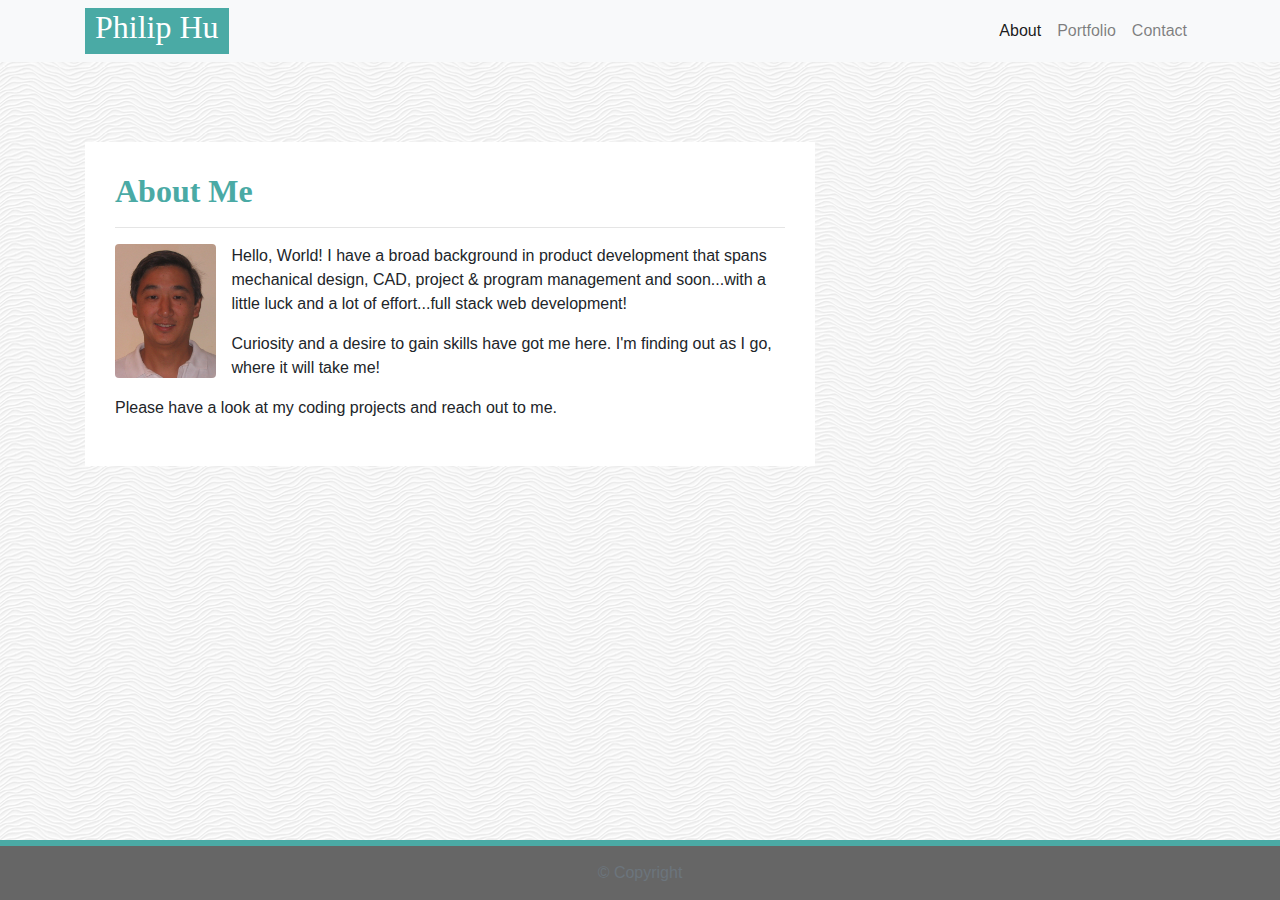
==== commit d8c98837: "fixed misalignment of app listing in Portfolio.html, other fixes to aesthetics." ====
--- a/index.html
+++ b/index.html
@@ -7,25 +7,28 @@
     <meta name="viewport" content="width=device-width, initial-scale=1.0">
     <meta http-equiv="X-UA-Compatible" content="ie=edge">
 
-    <title>Bootstrap Basic Portfolio</title>
+    <title>About</title>
 
     <!-- Reset CSS stylesheet -->
     <link rel="stylesheet" type="text/css" href="assets/css/reset.css">
 
+    <!-- Bootstrap CDN -->
+    <link rel="stylesheet" href="https://stackpath.bootstrapcdn.com/bootstrap/4.3.1/css/bootstrap.min.css"
+        integrity="sha384-ggOyR0iXCbMQv3Xipma34MD+dH/1fQ784/j6cY/iJTQUOhcWr7x9JvoRxT2MZw1T" crossorigin="anonymous">
 
-    <!-- Boostrap Stylesheet -->
-    <link rel="stylesheet" href="https://maxcdn.bootstrapcdn.com/bootstrap/4.0.0/css/bootstrap.min.css">
+     <!-- Custom stylesheet -->
+     <link rel="stylesheet" type="text/css" href="assets/css/style.css" media="screen">
 
-    <!-- Our own CSS stylesheet -->
-    <link rel="stylesheet" href="assets/css/style.css" media="screen">
-
-</head>
+    </head>
 
 <body style="background-image: url(assets/images/white-waves.png)">
+
+        <!-- Header is common between index.html, portfolio.html and contact.html  -->
+
     <nav class="navbar navbar-expand-lg navbar-light bg-light">
         <div class="container">
             <!-- Brand and toggle get grouped for better mobile display -->
-            <a class="navbar-brand" href="index.html" id="logo"><h2>Philip Hu</h2></a>
+            <a class="navbar-brand" href="index.html" id="logo"><h2 id="philip">Philip Hu</h2></a>
 
             <button class="navbar-toggler" type="button" data-toggle="collapse" data-target="#navbarTogglerDemo01"
                 aria-controls="navbarTogglerDemo01" aria-expanded="false" aria-label="Toggle navigation">
@@ -64,7 +67,7 @@
                     <p> Hello, World! I have a broad background in product development that spans mechanical
                         design,
                         CAD,
-                        project and program management and soon...with a little luck and a lot of
+                        project & program management and soon...with a little luck and a lot of
                         effort...full stack
                         web
                         development! </p>
--- a/assets/css/style.css
+++ b/assets/css/style.css
@@ -1,113 +1,3 @@
-/* header{
-    font-family: Arial, "Helvetica Neue", Helvetica, sans-serif;
-    background-color: #fff;
-    height: 80px;
-    padding: 0px;
-    border-bottom: 2px solid #ccc;
-    margin-bottom: 40px;
-}
-/*
-.container{
-    background-color: #fff;
-    font-family: Georgia, Times, "Times New Roman", serif;
-    width: 960px;
-    margin-left: auto;
-    margin-right: auto;
-    padding: 0 10px 0 10px;
-}
-
-nav{
-    float:right;
-    margin: 0;
-}
-
-nav ul{
-    margin: 0;
-    padding: 0;
-    list-style: none;
-}
-*/
-/* nav li{ */
-/*    display: inline-block;
-    margin-left: 30px; */
-    /* line-height:60px;
-    font-family: Arial, "Helvetica Neue", Helvetica, sans-serif;
-} */
-/* 
-
-p{
-    font-family: Arial, "Helvetica Neue", Helvetica, sans-serif;
-    line-height: 2;
-    margin-top: 0;
-    color:#777777;
-   
-}
-
-h1{
-    font-family: Georgia, Times, "Times New Roman", serif;
-    background-color: #4aaaa5;
-    color: #fff;
-    text-align: center;
-    height: 80px;
-    width: 225px;
-    line-height:80px;
-    float: left;
-    font-size: 30px;
-}
-
-h2{
-    font-family: Georgia, Times, "Times New Roman", serif;
-    color: #4aaaa5;
-    line-height: 30px;
-    font-size: 30px;
-}
-
-h3{
-    font-family: Arial, "Helvetica Neue", Helvetica, sans-serif;
-    line-height: 2;
-    margin-top: 0;
-    color: white;
-    font-size: 15px;
-} */
-/*
- section in index.html 
-#about-me{
-    padding: 20px 20px 20px 20px;
-    background-color: #ffffff;
-    color:#777777;
-    width: 920px;
-    margin-left: auto;
-    margin-right: auto;
-    margin-bottom: 250px;
-    margin-top: 0px;
-    font-size: 20px;
-}
-
- section in portfolio.html 
-#portfolio{
-    padding: 20px 20px 20px 20px;
-    background-color: #ffffff;
-    color: #777777;
-    width: 920px;
-    height: 600px;
-    margin-left: auto;
-    margin-right: auto;
-    margin-bottom: 0px;
-    margin-top: 0px;
-}
-
- section in contact.html 
-#contact{
-    padding: 20px 20px 20px 20px;
-    background-color: #ffffff;
-    color: #777777;
-    width: 920px;
-    height: 600px;
-    margin-left: auto;
-    margin-right: auto;
-    margin-top: 0px;
-}
-*/
 /* for the image 1 in portfolio.html */
 #pic-cont1{
     margin: 10px 0 0 0;
@@ -121,7 +11,7 @@
 
 /* for the image 2 in portfolio.html */
 #pic-cont2{
-    margin: 10px 0 0 30px;
+    margin: 10px 0 0 0;
     width: 300px;
     height: 225px;
     float: left;
@@ -136,14 +26,14 @@
     width: 300px;
     height: 225px;
     float: left;
-    background: url(../images/retirement.PNG);
+    background: url(../images/retirement.jpg);
     background-size: cover;
     position: relative;
 }
 
 /* for the image 4 in portfolio.html */
 #pic-cont4{
-    margin: 30px 0 0 30px;
+    margin: 30px 0 0 0;
     width: 300px;
     height: 225px;
     float: left;
@@ -178,97 +68,17 @@
     color: white;
 }
 
-/* narrow container to limit two images per row in portfolio.html 
-#narrow{
-    width: 440px;
-}
-
-/* don't change the color or underline visited links  */
-/* a, a:visited {
-    color: #777777;
-    text-decoration:none;
-}
-
 #link-work, #link-work:visited {
     color:white;
     text-decoration:none;
 }
 
-
-#repo-link {
-    color: grey;
+#repo-link, #repo-link:visited {
+    color:black;
     text-decoration:none;
     font-size: 12px;
-} */
-
-/* only img is in index.html 
-img{
-    border-radius: 8px;
-    max-width: 100%;
-    height: 180px;
-    float: left;
-    margin: 0px 20px 10px 0px;
-}
-*/
-/* footer is stuck to the bottom of page
-footer{
-    text-align: center;
-    border-top: 8px solid #4aaaa5;
-    margin-left: auto;
-    margin-right: auto; 
-    background-color: #666;
-    color: white;
-    font-size: 12px;
-    height: 60px;
-    position: absolute;
-    bottom: 0;
-    width: 100%;
-}
-
-
-/* horizontal line, divider */
-/* hr{
-    border: 2px solid #ccc;
-} */
-
-/*
-#contact-form{
-    margin-top: 20px;
-    width: 100%;
-    color: #fff;
-    font-size: 12px;
-}
-
-input{
-    width: 100%;
-    height: 30px;
-    margin-top: 5px;
-    margin-bottom: 10px;
-}
-
-textarea{
-    width: 100%;
-    height: 300px;
-}
-
-.pic-container{
-    position: relative;
-    display: block;
-}
-
-.text-block{
-    position: absolute;
-    background-color: black;
-    color: white;
-    padding: 2x 0 2px 0;
-    height: 40px;
-} */
-
-/* submit button in contact.html */
-/* #submit-btn{
-    color: white;
-    background-color: #4aaaa5; */ 
-/* } */
+}
+
 /* --- STYLES FOR ALL PAGES --- */
 body {
     /* Typography */
@@ -317,6 +127,8 @@
   
     /* Visual */
     background: #4aaaa5;
+
+    padding: 0 10px 0 10px;
   }
   
   /* override bootstrap hover color and border */
@@ -451,6 +263,6 @@
   .submit-btn:hover {
     opacity: .7;
   }
-  
+
   /* END CONTACT FORM PAGE */
   